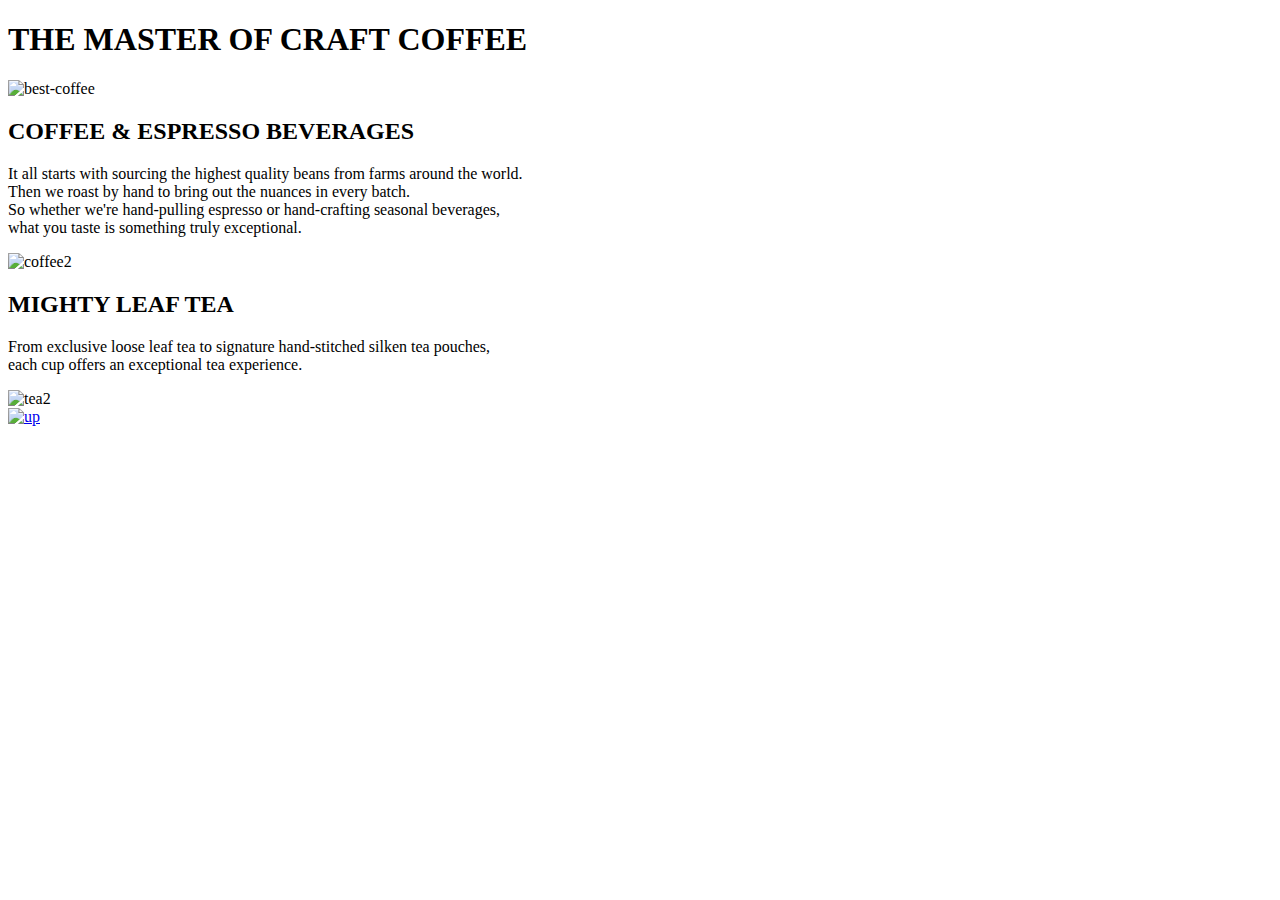
==== mission.html @ fd322f1f "imagine modificata" ====
<!DOCTYPE html>
<html lang="en" dir="ltr">
  <head>
    <meta charset="utf-8">
    <title>About us</title>
    <link rel="stylesheet" href="mission.css">
  </head>
  <body>
    <h1>THE MASTER OF CRAFT COFFEE </h1>
    <img src="Best-coffee.jpg" alt="best-coffee">
    <h2> COFFEE & ESPRESSO BEVERAGES </h2>
    <p> It all starts with sourcing <span>the highest quality beans</span> from farms around the world. <br>
        Then we roast by hand to bring out the nuances in every batch. <br>
        So whether we're hand-pulling espresso or hand-crafting seasonal beverages, <br>
        what you taste is something truly exceptional. </p>

      <img src="https://github.com/geanyo/test1/blob/master/coffee2.png" alt="coffee2">

      <h2> MIGHTY LEAF TEA </h2>
      <p> <span> From exclusive loose leaf tea </span> to signature hand-stitched silken tea pouches, <br>
          each cup offers an exceptional tea <span id="special">experience</span>.</p>

        <img src="https://github.com/geanyo/test1/blob/master/tea2.png" alt="tea2"> <br>

        <a href="mission.html">
        <img src="https://github.com/geanyo/test1/blob/master/up.png" alt="up"> </a>



  </body>
</html>
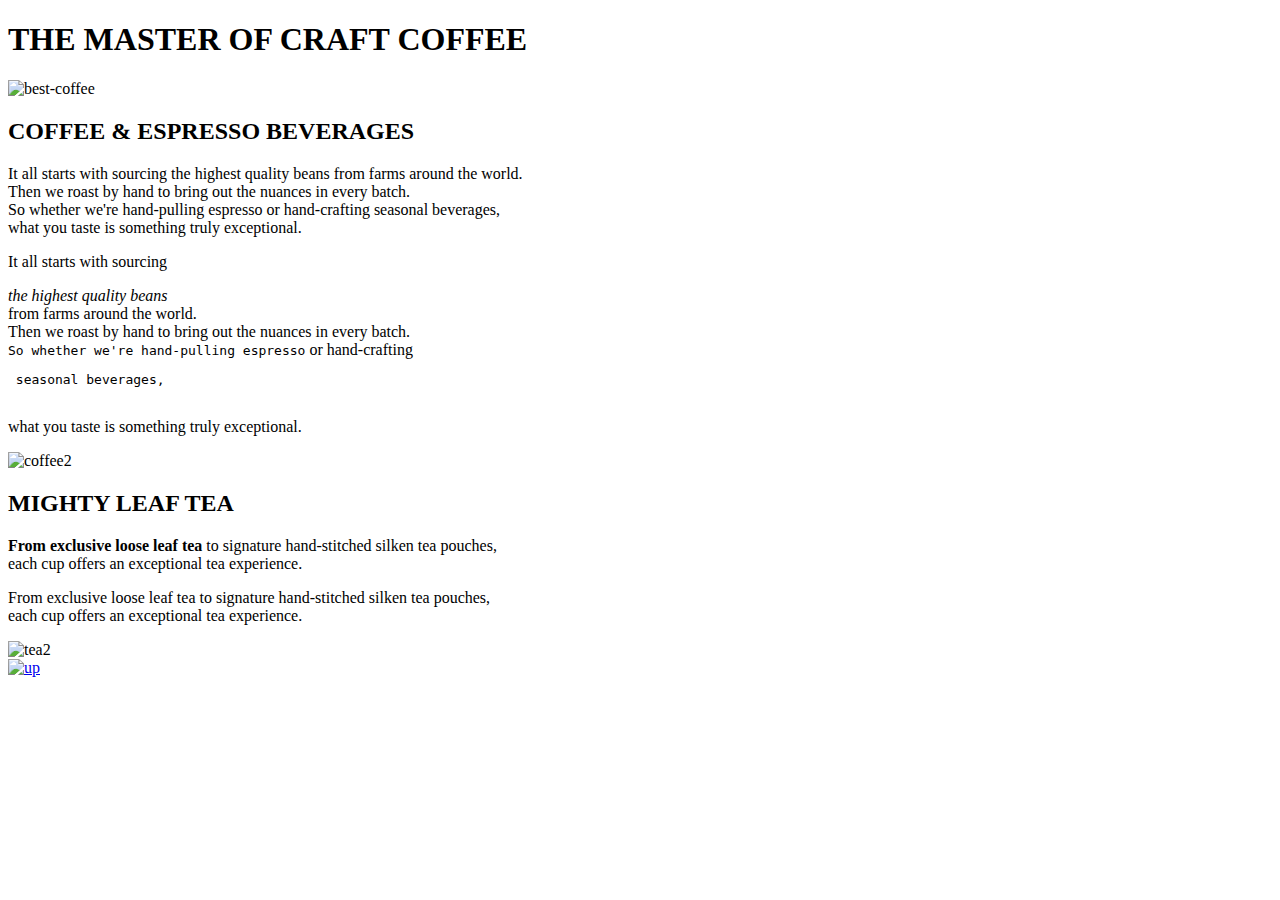
==== commit 70373667: "COM5" ====
--- a/mission.html
+++ b/mission.html
@@ -7,24 +7,31 @@
   </head>
   <body>
     <h1>THE MASTER OF CRAFT COFFEE </h1>
-    <img src="Best-coffee.jpg" alt="best-coffee">
+    <img src="https://github.com/geanyo/JAVA-SCRIPT-2/blob/master/Best-coffee.jpg?raw=true" alt="best-coffee">
     <h2> COFFEE & ESPRESSO BEVERAGES </h2>
     <p> It all starts with sourcing <span>the highest quality beans</span> from farms around the world. <br>
         Then we roast by hand to bring out the nuances in every batch. <br>
         So whether we're hand-pulling espresso or hand-crafting seasonal beverages, <br>
         what you taste is something truly exceptional. </p>
-
-      <img src="https://github.com/geanyo/test1/blob/master/coffee2.png" alt="coffee2">
+        <p> It all starts with sourcing <address>the highest quality beans</address> from farms around the world. <br>
+          Then we roast by hand to bring out the nuances in every batch. <br>
+          <code>So whether we're hand-pulling espresso</code> or hand-crafting <pre> seasonal beverages, </pre> <br>
+          what you taste is something truly exceptional. </p>
+          
+      <img src="https://github.com/geanyo/JAVA-SCRIPT-2/blob/master/coffee2.png?raw=true" alt="coffee2">
 
       <h2> MIGHTY LEAF TEA </h2>
+      <p> <strong> From exclusive loose leaf tea </strong> to signature hand-stitched silken tea pouches, <br>
+          each cup offers an exceptional tea <span id="special">experience</span>.</p>
       <p> <span> From exclusive loose leaf tea </span> to signature hand-stitched silken tea pouches, <br>
           each cup offers an exceptional tea <span id="special">experience</span>.</p>
 
-        <img src="https://github.com/geanyo/test1/blob/master/tea2.png" alt="tea2"> <br>
+        <img src="https://github.com/geanyo/JAVA-SCRIPT-2/blob/master/tea2.png?raw=true" alt="tea2"> <br>
 
         <a href="mission.html">
-        <img src="https://github.com/geanyo/test1/blob/master/up.png" alt="up"> </a>
-
+        <img src="https://github.com/geanyo/JAVA-SCRIPT-2/blob/master/up.png?raw=true" alt="up"> </a>
+        
+        </a>
 
 
   </body>
